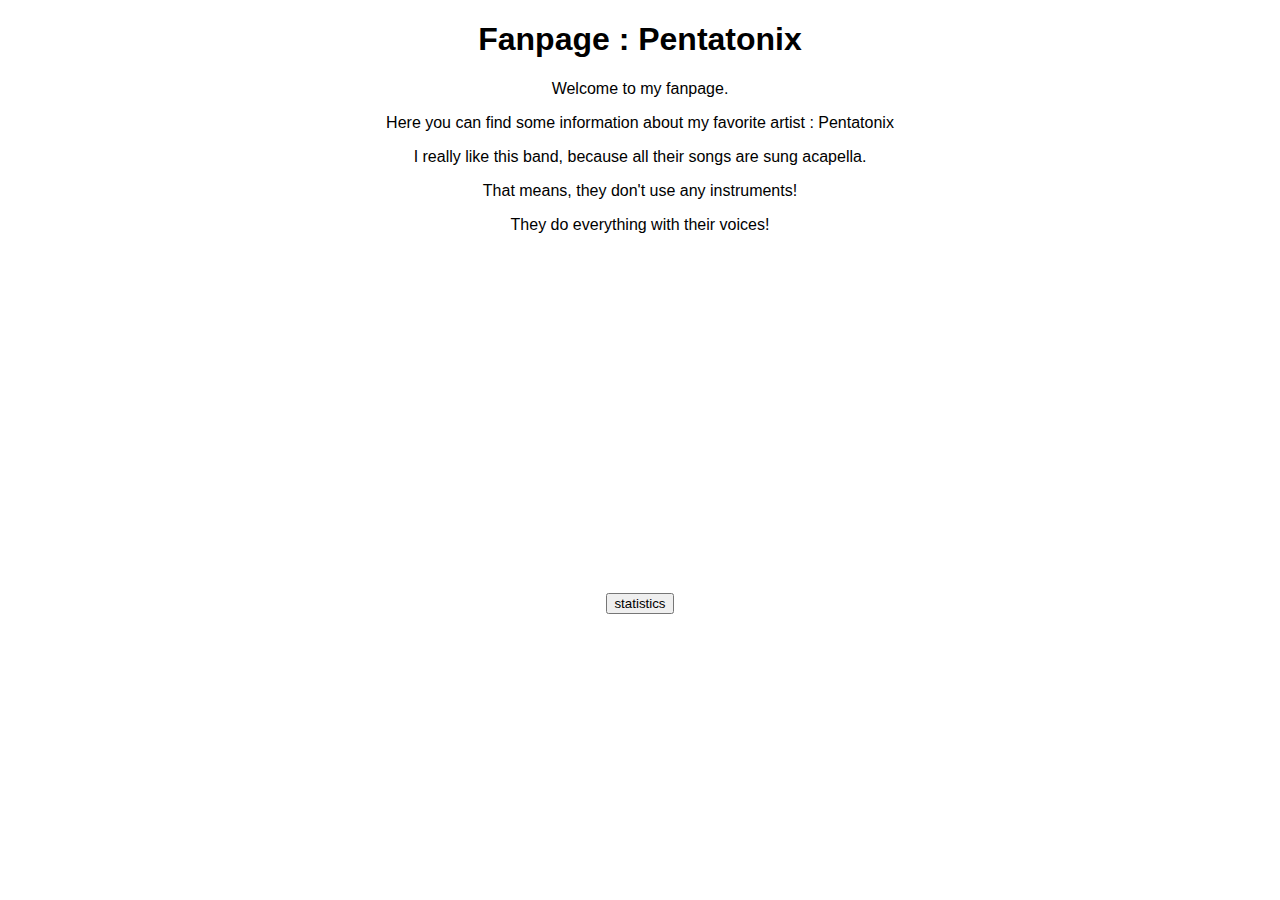
==== index.html @ b4108a5d "added starter files" ====
<!DOCTYPE html>
<html lang="en">
<head>
    <meta charset="UTF-8">
    <meta name="viewport" content="width=device-width, initial-scale=1.0">
    <title>My Favorite!</title>
    <link rel="stylesheet" href="style.css">
</head>
<body>
    <div class="title">
        <h1>Fanpage : Pentatonix</h1>
    </div>
    <div class="intro">
        <p>Welcome to my fanpage. </p>
        <p>Here you can find some information about my favorite artist : Pentatonix</p>

        <p>I really like this band, because all their songs are sung acapella.</p>
        <p>That means, they don't use any instruments!</p>
        <p>They do everything with their voices!</p>
    </div>
    <div class="youtube">
        <iframe width="560" 
                height="315" 
                src="https://www.youtube.com/embed/3MteSlpxCpo" 
                title="YouTube video player" 
                frameborder="0" 
                allow="accelerometer; autoplay; clipboard-write; encrypted-media; gyroscope; picture-in-picture" 
                allowfullscreen></iframe>
    </div>
    <div class="menu">
        <a href="statistics.html"><input type="button" value="statistics"></a>
    </div>
</body>
</html>
---- style.css ----
body{
    text-align: center;
    font-family: 'Trebuchet MS', 'Lucida Sans Unicode', 'Lucida Grande', 'Lucida Sans', Arial, sans-serif;
}

div{
    margin-bottom: 20px;
}
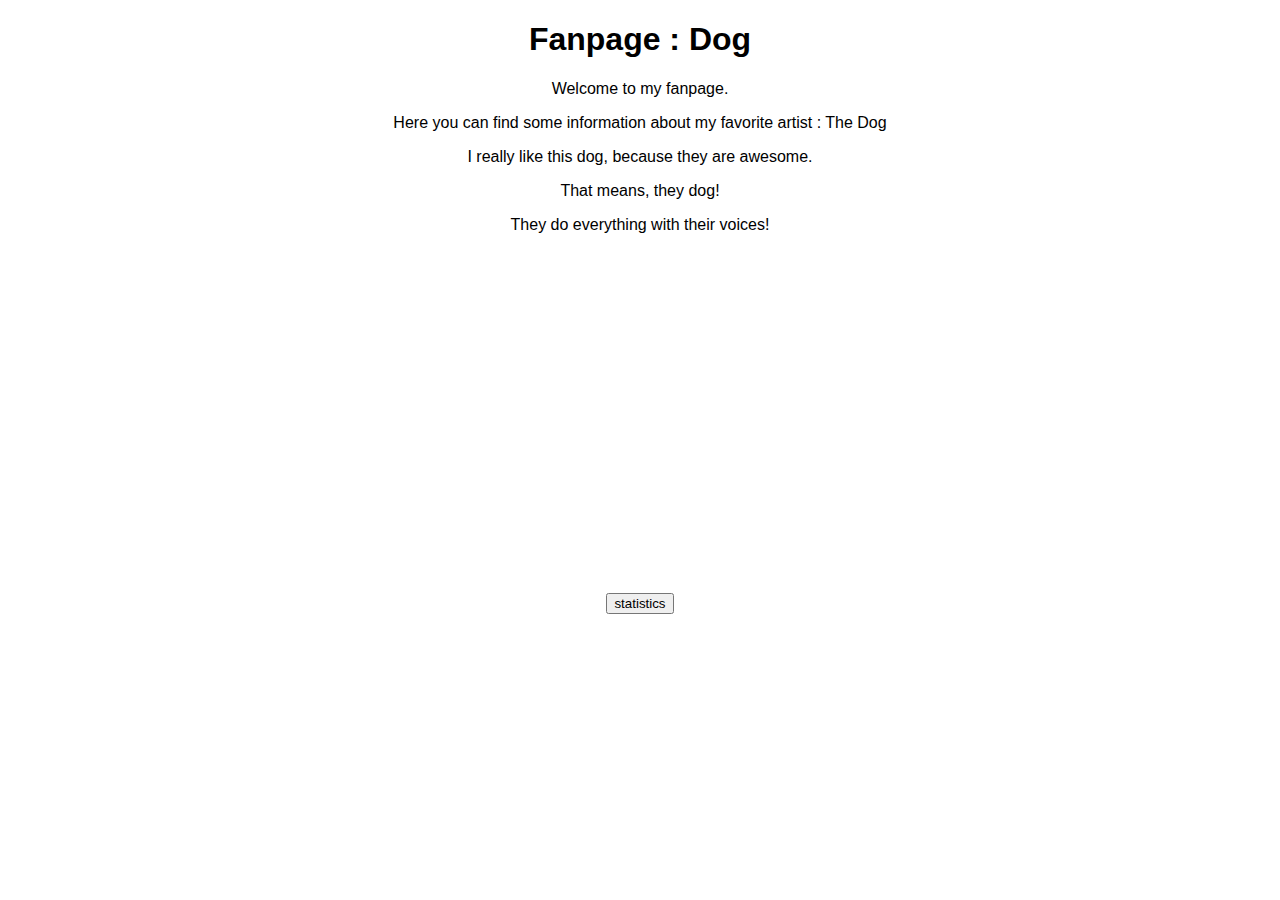
==== commit ba26fb82: "real" ====
--- a/index.html
+++ b/index.html
@@ -8,24 +8,18 @@
 </head>
 <body>
     <div class="title">
-        <h1>Fanpage : Pentatonix</h1>
+        <h1>Fanpage : Dog</h1>
     </div>
     <div class="intro">
         <p>Welcome to my fanpage. </p>
-        <p>Here you can find some information about my favorite artist : Pentatonix</p>
+        <p>Here you can find some information about my favorite artist : The Dog</p>
 
-        <p>I really like this band, because all their songs are sung acapella.</p>
-        <p>That means, they don't use any instruments!</p>
+        <p>I really like this dog, because they are awesome.</p>
+        <p>That means, they dog!</p>
         <p>They do everything with their voices!</p>
     </div>
     <div class="youtube">
-        <iframe width="560" 
-                height="315" 
-                src="https://www.youtube.com/embed/3MteSlpxCpo" 
-                title="YouTube video player" 
-                frameborder="0" 
-                allow="accelerometer; autoplay; clipboard-write; encrypted-media; gyroscope; picture-in-picture" 
-                allowfullscreen></iframe>
+        <iframe width="560" height="315" src="https://www.youtube.com/embed/giCJPxKG2ps?si=EKzOcT_amojFJicH" title="YouTube video player" frameborder="0" allow="accelerometer; autoplay; clipboard-write; encrypted-media; gyroscope; picture-in-picture; web-share" referrerpolicy="strict-origin-when-cross-origin" allowfullscreen></iframe>
     </div>
     <div class="menu">
         <a href="statistics.html"><input type="button" value="statistics"></a>
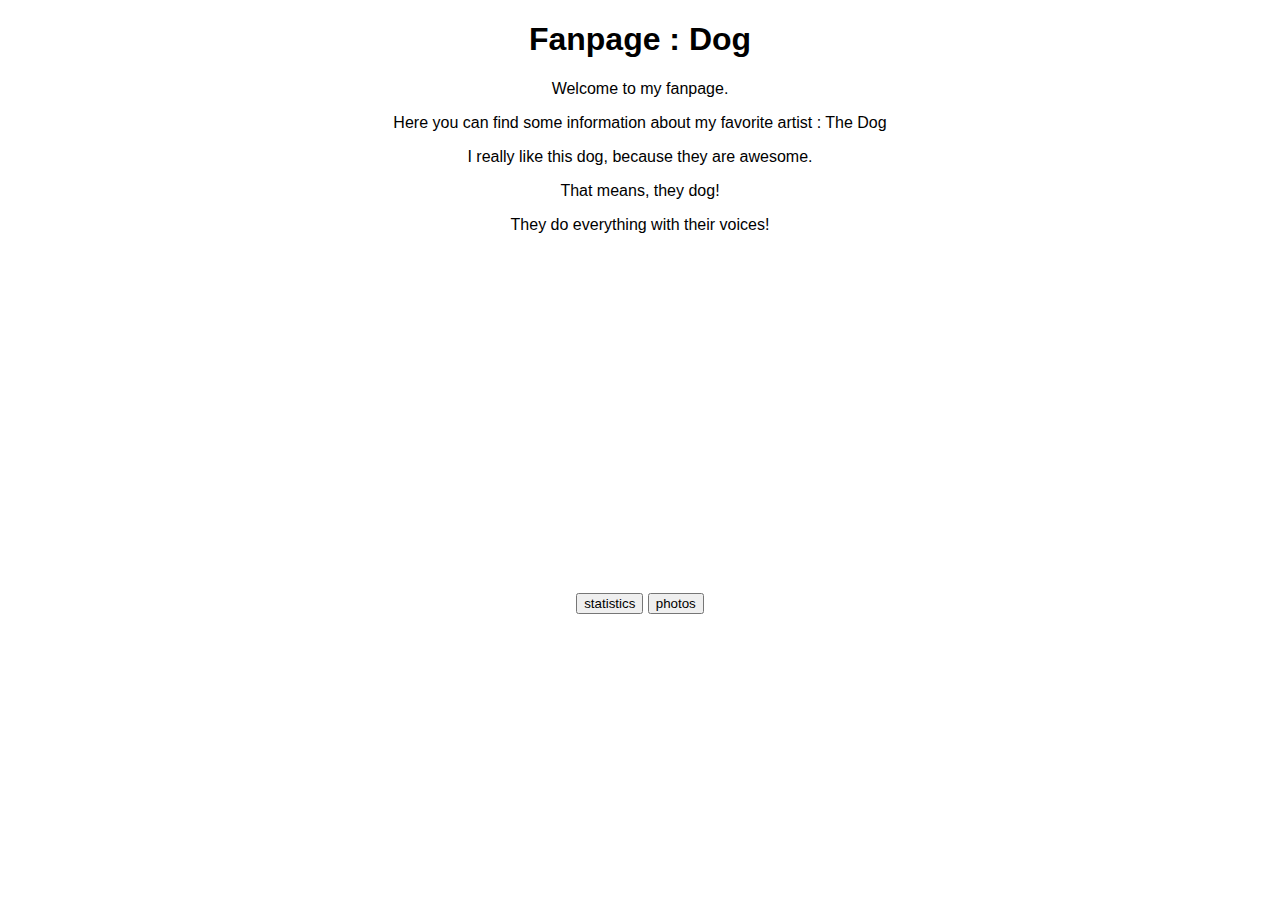
==== commit eafb33f9: "added photos button" ====
--- a/index.html
+++ b/index.html
@@ -23,6 +23,7 @@
     </div>
     <div class="menu">
         <a href="statistics.html"><input type="button" value="statistics"></a>
+        <a href="photos.html"><input type="button" value="photos"></a>
     </div>
 </body>
 </html>
